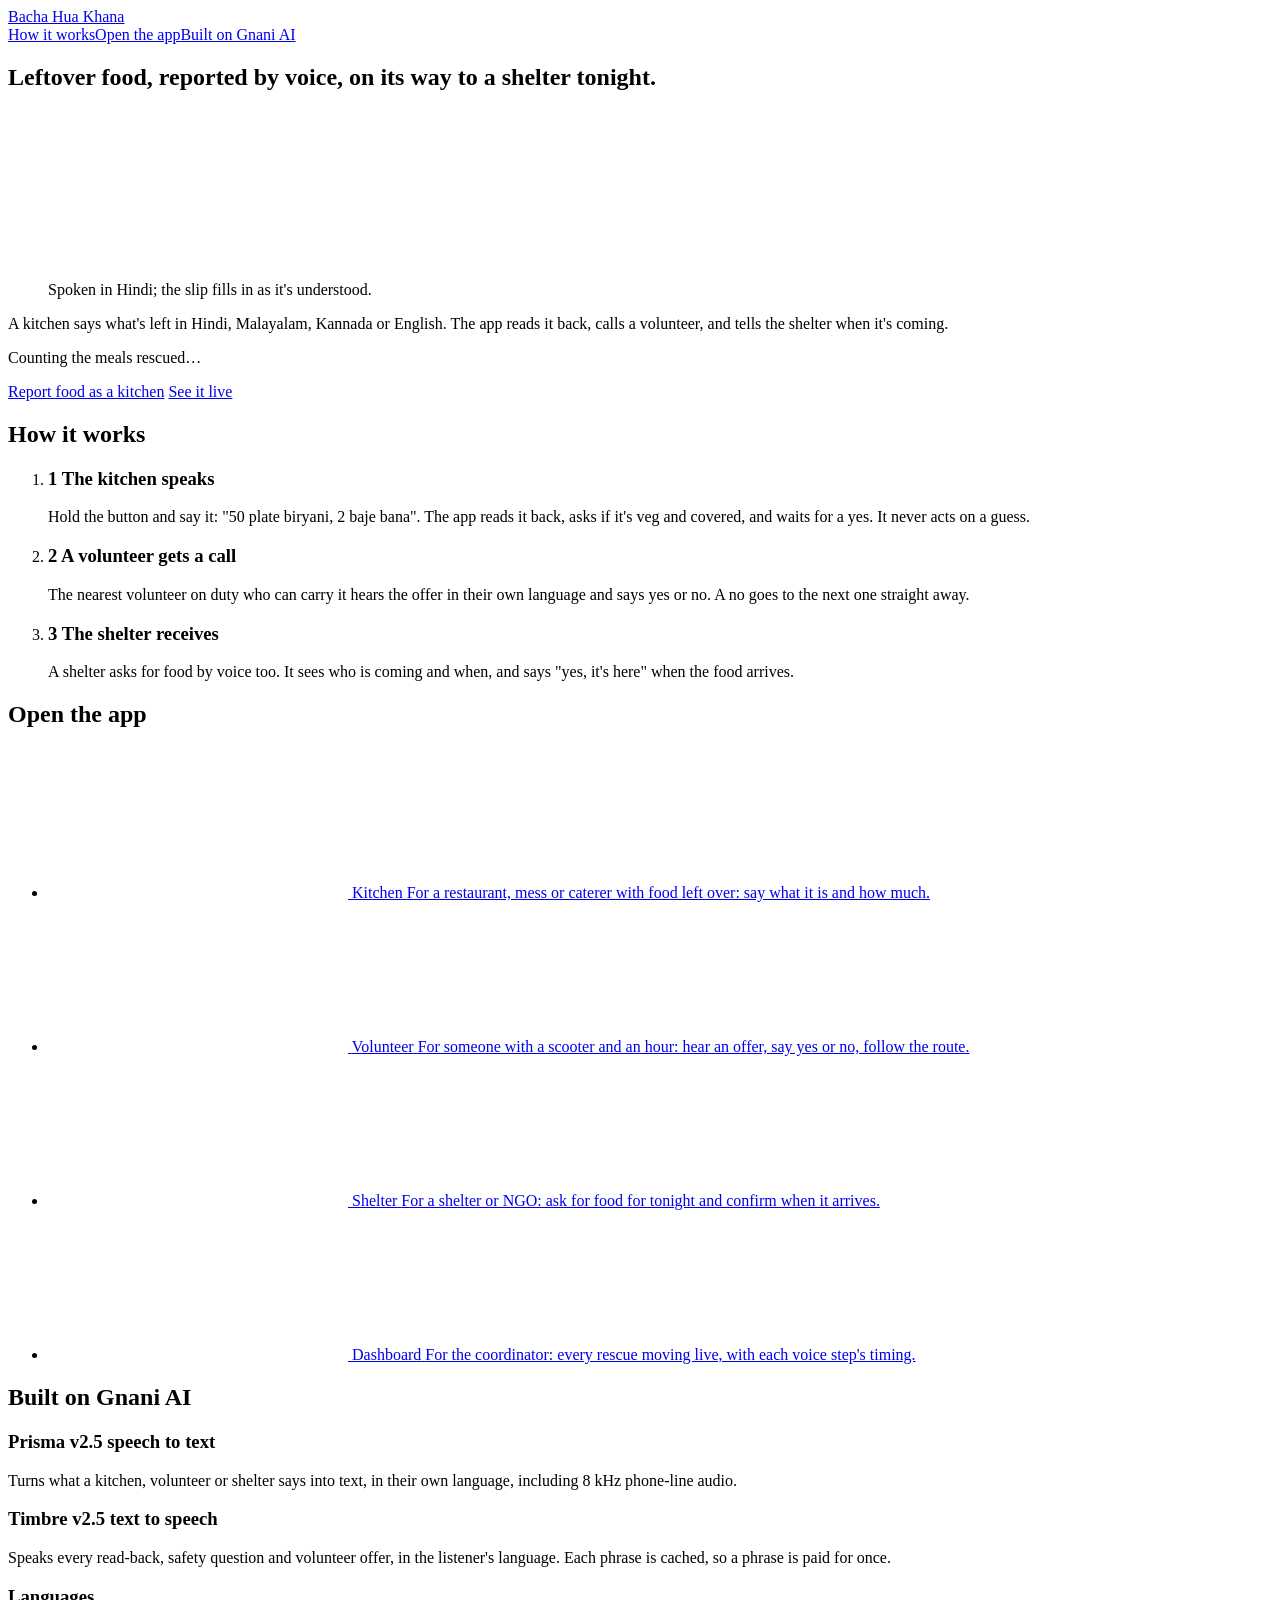
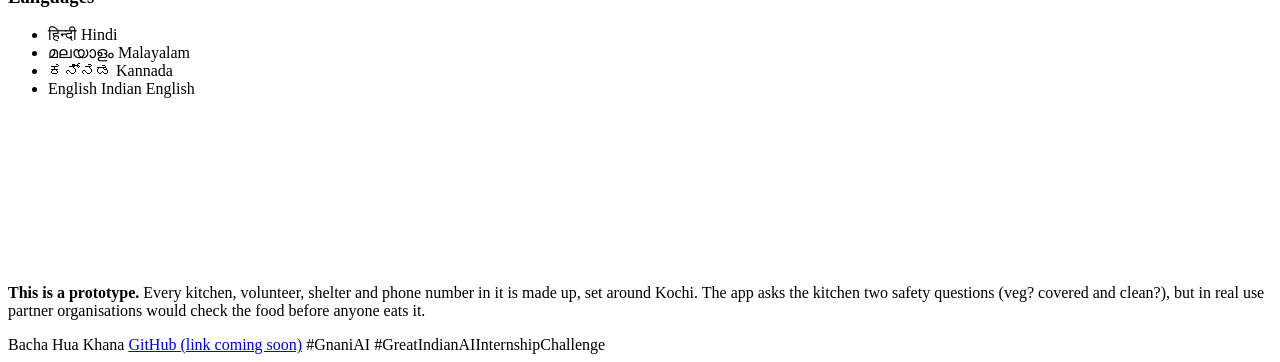
==== frontend/home/index.html @ 90af8d41 "before UI v2 Snapshot of the app after PROMPTS_UI.md (design system, the four screens, home page, i" ====
<!doctype html>
<html lang="en">
<head>
  <meta charset="utf-8">
  <meta name="viewport" content="width=device-width, initial-scale=1, viewport-fit=cover">
  <meta name="theme-color" content="#FAFAF7">
  <title>Bacha Hua Khana · leftover food, reported by voice</title>
  <meta name="description" content="A kitchen says what food is left in Hindi, Malayalam, Kannada or English. The app reads it back, calls a volunteer and tells the shelter when it's coming. Built on Gnani AI speech.">
  <link rel="preload" href="/assets/fonts/baloo2-latin-400-800.woff2" as="font" type="font/woff2" crossorigin>
  <link rel="preload" href="/assets/fonts/hind-latin-400.woff2" as="font" type="font/woff2" crossorigin>
  <link rel="icon" href="/assets/favicon.svg" type="image/svg+xml">
  <link rel="stylesheet" href="/assets/design.css">
  <link rel="stylesheet" href="/home/home.css">
</head>
<!-- The home page: one screen for judges and anyone opening the link. The hero is a real KOT
     slip writing itself in; the three small screens are the app's own components. -->
<body class="is-loading">
  <header class="bar">
    <a class="bar-brand" href="/">Bacha Hua Khana</a>
    <nav class="bar-links" aria-label="On this page">
      <a href="#how">How it works</a><a href="#open">Open the app</a><a href="#gnani">Built on Gnani AI</a>
    </nav>
  </header>

  <main data-reveal>
    <section class="hero wrap" aria-labelledby="hero-h">
      <h1 id="hero-h" class="hero-title">Leftover food, reported by voice, on its way to a shelter tonight.</h1>
      <figure class="hero-demo" aria-label="A kitchen reports food by voice">
        <p class="heard" id="heard" lang="hi-Latn">
          <svg class="icon" aria-hidden="true"><use href="/assets/icons.svg#mic"/></svg>
          <span id="heard-text"></span>
        </p>
        <div id="hero-slip" class="hero-slip"></div>
        <figcaption class="hero-cap" id="hero-cap">Spoken in Hindi; the slip fills in as it's understood.</figcaption>
      </figure>
      <div class="hero-copy">
        <p class="lede">A kitchen says what's left in Hindi, Malayalam, Kannada or English. The app
          reads it back, calls a volunteer, and tells the shelter when it's coming.</p>
        <p class="count" id="count" aria-live="polite">
          <span class="count-n num" id="count-n"></span><span class="count-label" id="count-label">Counting the meals rescued…</span>
        </p>
        <div class="cluster hero-actions">
          <a class="btn btn-primary" href="/kitchen/">Report food as a kitchen</a>
          <a class="btn btn-secondary" href="/dashboard/">See it live</a>
        </div>
      </div>
    </section>

    <section class="band" id="how" aria-labelledby="how-h">
      <div class="wrap">
        <h2 id="how-h">How it works</h2>
        <ol class="steps">
          <li class="step">
            <div class="phone" id="mini-kitchen" aria-hidden="true"></div>
            <h3><span class="step-n">1</span> The kitchen speaks</h3>
            <p>Hold the button and say it: "50 plate biryani, 2 baje bana". The app reads it back,
              asks if it's veg and covered, and waits for a yes. It never acts on a guess.</p>
          </li>
          <li class="step">
            <div class="phone" id="mini-volunteer" aria-hidden="true"></div>
            <h3><span class="step-n">2</span> A volunteer gets a call</h3>
            <p>The nearest volunteer on duty who can carry it hears the offer in their own language
              and says yes or no. A no goes to the next one straight away.</p>
          </li>
          <li class="step">
            <div class="phone" id="mini-shelter" aria-hidden="true"></div>
            <h3><span class="step-n">3</span> The shelter receives</h3>
            <p>A shelter asks for food by voice too. It sees who is coming and when, and says
              "yes, it's here" when the food arrives.</p>
          </li>
        </ol>
      </div>
    </section>

    <section class="wrap section" id="open" aria-labelledby="open-h">
      <h2 id="open-h">Open the app</h2>
      <ul class="apps">
        <li><a class="app" href="/kitchen/">
          <svg class="icon app-icon" aria-hidden="true"><use href="/assets/icons.svg#flame"/></svg>
          <span class="app-name">Kitchen</span>
          <span class="app-who">For a restaurant, mess or caterer with food left over: say what it is and how much.</span>
        </a></li>
        <li><a class="app" href="/volunteer/">
          <svg class="icon app-icon" aria-hidden="true"><use href="/assets/icons.svg#bike"/></svg>
          <span class="app-name">Volunteer</span>
          <span class="app-who">For someone with a scooter and an hour: hear an offer, say yes or no, follow the route.</span>
        </a></li>
        <li><a class="app" href="/ngo/">
          <svg class="icon app-icon" aria-hidden="true"><use href="/assets/icons.svg#people"/></svg>
          <span class="app-name">Shelter</span>
          <span class="app-who">For a shelter or NGO: ask for food for tonight and confirm when it arrives.</span>
        </a></li>
        <li><a class="app" href="/dashboard/">
          <svg class="icon app-icon" aria-hidden="true"><use href="/assets/icons.svg#clock"/></svg>
          <span class="app-name">Dashboard</span>
          <span class="app-who">For the coordinator: every rescue moving live, with each voice step's timing.</span>
        </a></li>
      </ul>
    </section>

    <section class="band" id="gnani" aria-labelledby="gnani-h">
      <div class="wrap">
        <h2 id="gnani-h">Built on Gnani AI</h2>
        <div class="engines">
          <article class="engine">
            <h3>Prisma v2.5 <span class="engine-kind">speech to text</span></h3>
            <p>Turns what a kitchen, volunteer or shelter says into text, in their own language,
              including 8 kHz phone-line audio.</p>
          </article>
          <article class="engine">
            <h3>Timbre v2.5 <span class="engine-kind">text to speech</span></h3>
            <p>Speaks every read-back, safety question and volunteer offer, in the listener's
              language. Each phrase is cached, so a phrase is paid for once.</p>
          </article>
          <article class="engine">
            <h3>Languages</h3>
            <ul class="langs">
              <li><span class="lang-native lang-name" lang="hi">हिन्दी</span> Hindi</li>
              <li><span class="lang-native lang-name" lang="ml">മലയാളം</span> Malayalam</li>
              <li><span class="lang-native lang-name" lang="kn">ಕನ್ನಡ</span> Kannada</li>
              <li><span class="lang-native lang-name" lang="en">English</span> Indian English</li>
            </ul>
          </article>
        </div>
        <div class="eval" id="eval" hidden>
          <h3>How well it understands</h3>
          <p class="eval-head" id="eval-head"></p>
          <div class="table-scroll" tabindex="0" role="region" aria-labelledby="eval-cap">
            <table class="eval-table">
              <caption id="eval-cap">Checks that matched what was spoken, by recording condition</caption>
              <thead><tr id="eval-cols"></tr></thead>
              <tbody id="eval-rows"></tbody>
            </table>
          </div>
          <p class="note" id="eval-run"></p>
          <p class="note" id="eval-caveat"></p>
        </div>
      </div>
    </section>

    <section class="wrap section" aria-label="About this prototype">
      <div class="callout callout--attention honest">
        <svg class="icon" aria-hidden="true"><use href="/assets/icons.svg#covered"/></svg>
        <p><strong>This is a prototype.</strong> Every kitchen, volunteer, shelter and phone number in
          it is made up, set around Kochi. The app asks the kitchen two safety questions (veg? covered
          and clean?), but in real use partner organisations would check the food before anyone eats it.</p>
      </div>
    </section>
  </main>

  <footer class="foot">
    <div class="wrap foot-row">
      <span class="foot-name">Bacha Hua Khana</span>
      <a href="#" aria-disabled="true" title="Link to be added">GitHub (link coming soon)</a>
      <span class="foot-tags">#GnaniAI #GreatIndianAIInternshipChallenge</span>
    </div>
  </footer>

  <script type="module" src="/home/home.js"></script>
</body>
</html>
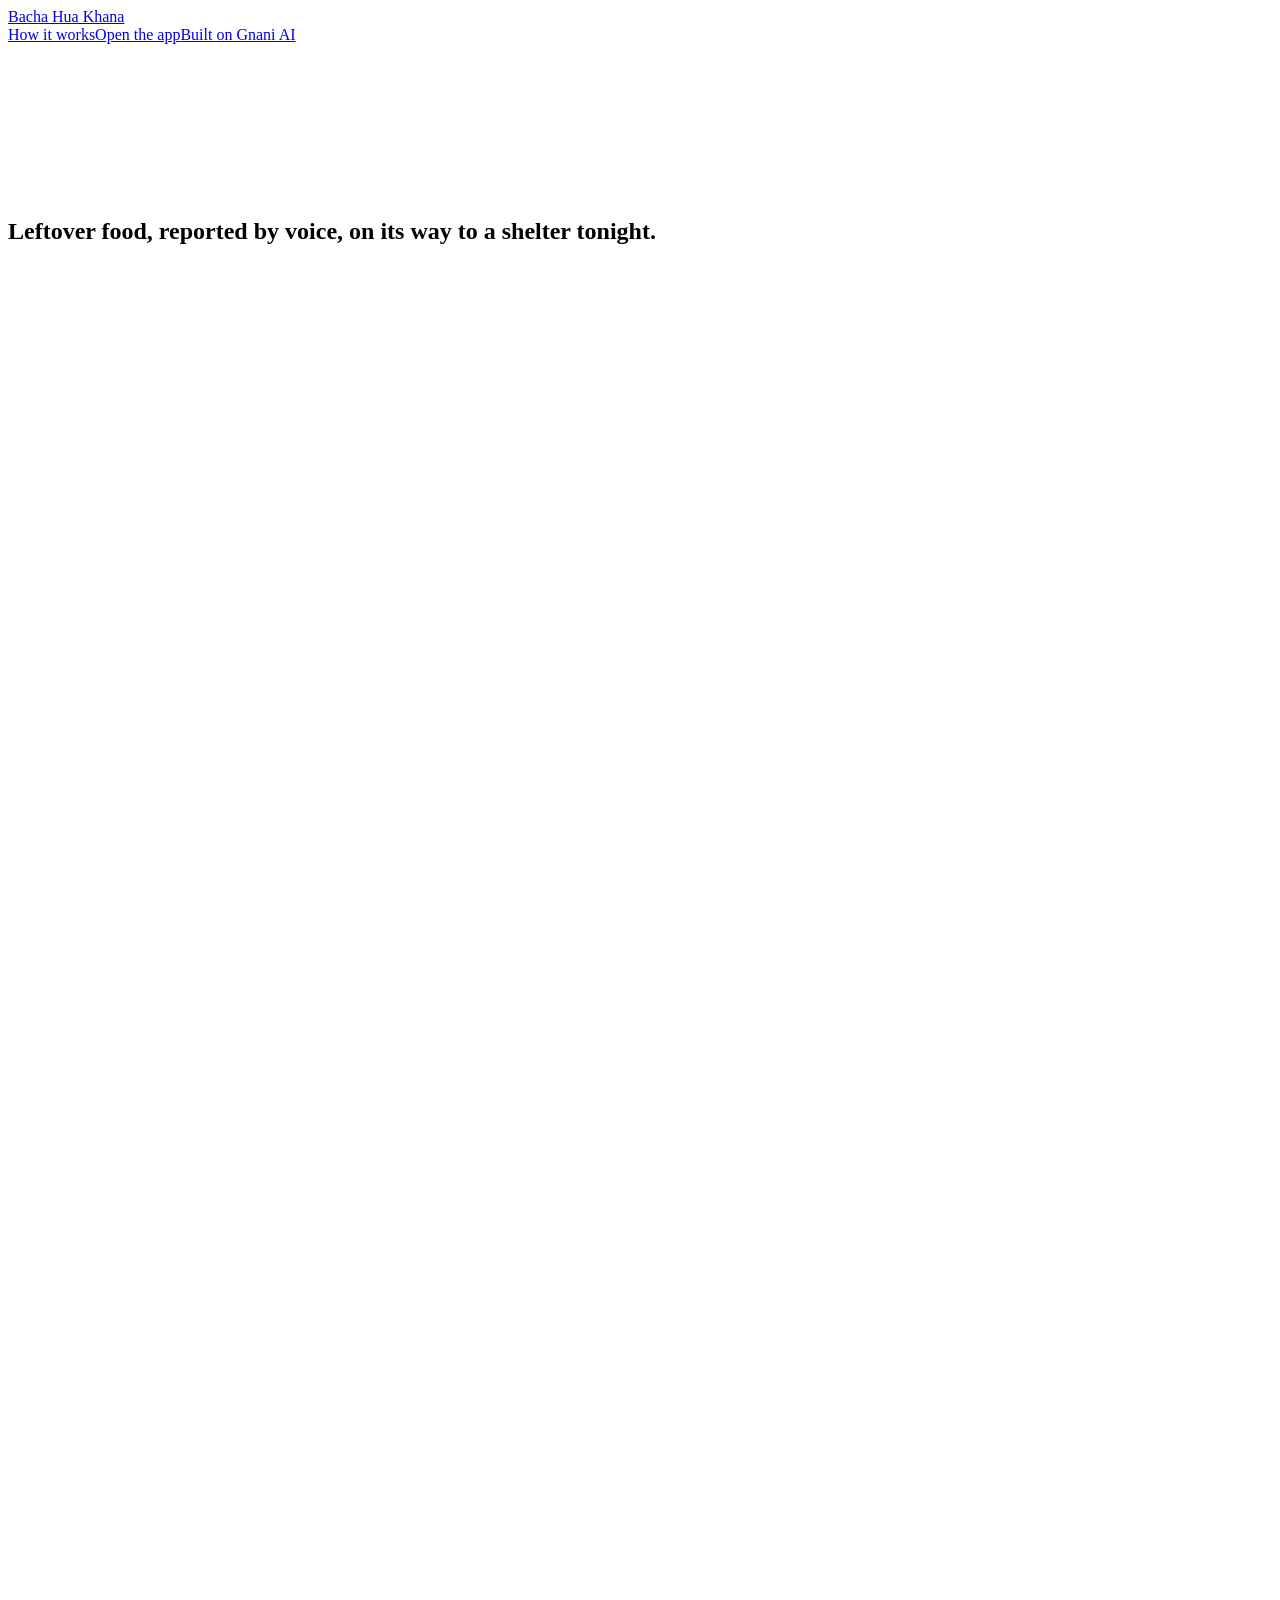
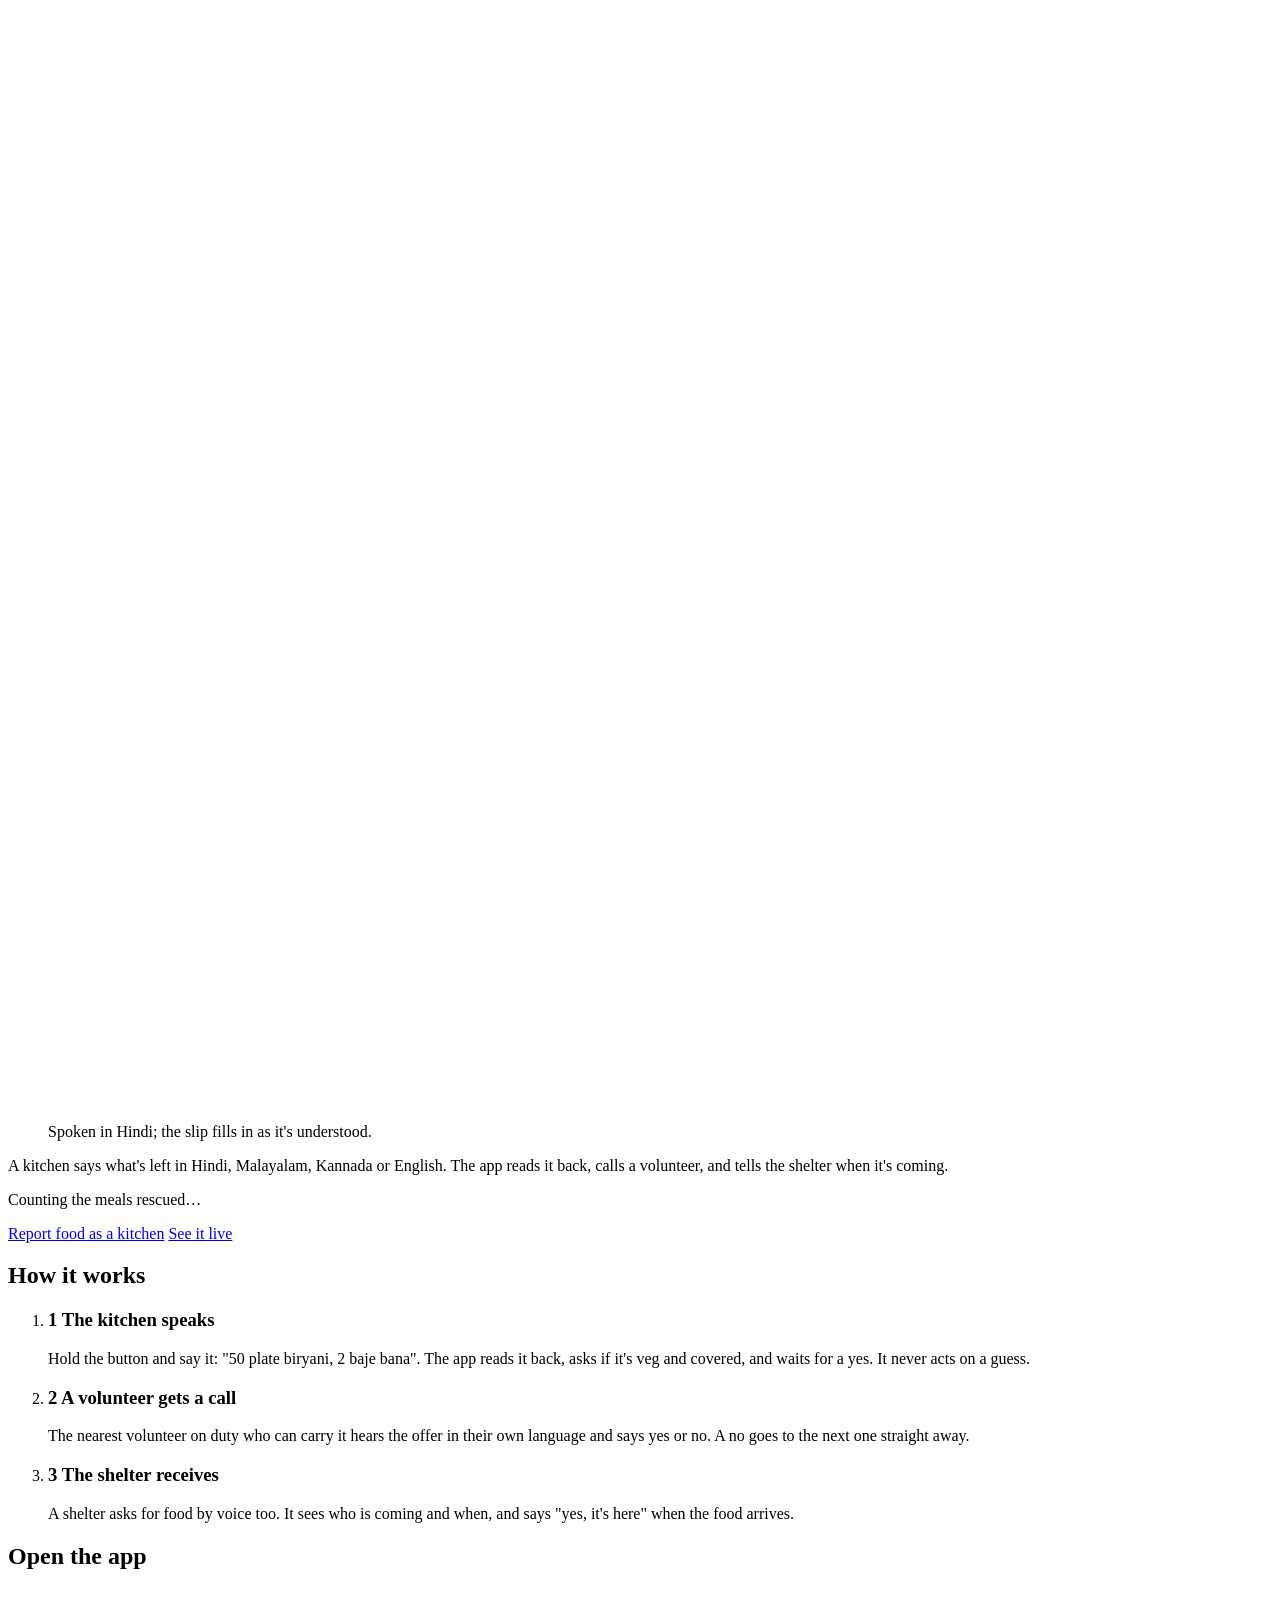
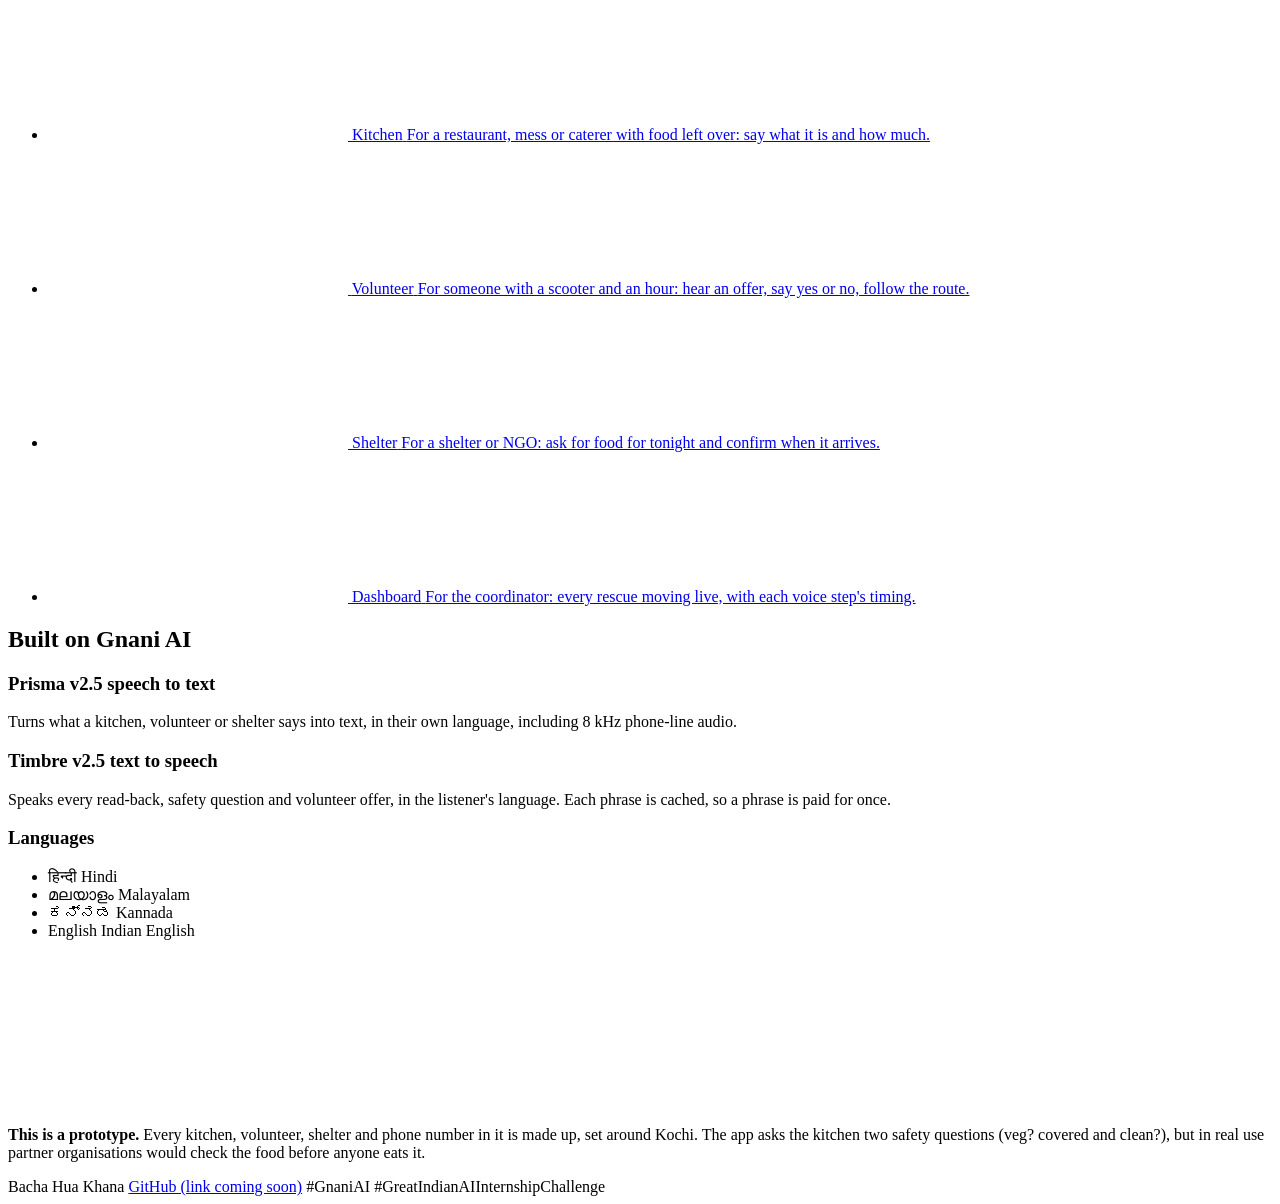
==== commit 80bfe698: "UI v2, Hindi voice fixes and live-tested workflow - One screen on a laptop for every app page (fitMi" ====
--- a/frontend/home/index.html
+++ b/frontend/home/index.html
@@ -20,17 +20,25 @@
     <nav class="bar-links" aria-label="On this page">
       <a href="#how">How it works</a><a href="#open">Open the app</a><a href="#gnani">Built on Gnani AI</a>
     </nav>
+    <!-- On a laptop the page is one screen and these tabs switch what fills it (home.js, home.css). -->
+    <div class="tablist" id="tablist" role="tablist" aria-label="Bacha Hua Khana" hidden></div>
   </header>
 
   <main data-reveal>
-    <section class="hero wrap" aria-labelledby="hero-h">
+    <h1 class="visually-hidden" id="site-h" hidden>Bacha Hua Khana</h1>  <!-- while another tab hides the hero's -->
+    <section class="hero wrap has-kolam" id="home" aria-labelledby="hero-h">
+      <svg class="kolam kolam--bottom-left" aria-hidden="true"><use href="/assets/illustrations.svg#kolam"/></svg>
       <h1 id="hero-h" class="hero-title">Leftover food, reported by voice, on its way to a shelter tonight.</h1>
       <figure class="hero-demo" aria-label="A kitchen reports food by voice">
         <p class="heard" id="heard" lang="hi-Latn">
           <svg class="icon" aria-hidden="true"><use href="/assets/icons.svg#mic"/></svg>
           <span id="heard-text"></span>
         </p>
-        <div id="hero-slip" class="hero-slip"></div>
+        <div class="hero-stage">
+          <svg class="illus hero-leaf" viewBox="0 0 140 240" preserveAspectRatio="none" aria-hidden="true"><use href="/assets/illustrations.svg#banana-leaf-tall"/></svg>
+          <div id="hero-slip" class="hero-slip"></div>
+          <svg class="illus hero-tiffin" viewBox="0 0 64 100" aria-hidden="true"><use href="/assets/illustrations.svg#tiffin"/></svg>
+        </div>
         <figcaption class="hero-cap" id="hero-cap">Spoken in Hindi; the slip fills in as it's understood.</figcaption>
       </figure>
       <div class="hero-copy">
@@ -46,6 +54,8 @@
       </div>
     </section>
 
+    <!-- On a phone these read one after another. On a laptop each is a tab of its own, and
+         "Open the app" stands under the hero on the first one. -->
     <section class="band" id="how" aria-labelledby="how-h">
       <div class="wrap">
         <h2 id="how-h">How it works</h2>
@@ -138,7 +148,7 @@
       </div>
     </section>
 
-    <section class="wrap section" aria-label="About this prototype">
+    <section class="wrap section" id="about" aria-label="About this prototype">
       <div class="callout callout--attention honest">
         <svg class="icon" aria-hidden="true"><use href="/assets/icons.svg#covered"/></svg>
         <p><strong>This is a prototype.</strong> Every kitchen, volunteer, shelter and phone number in
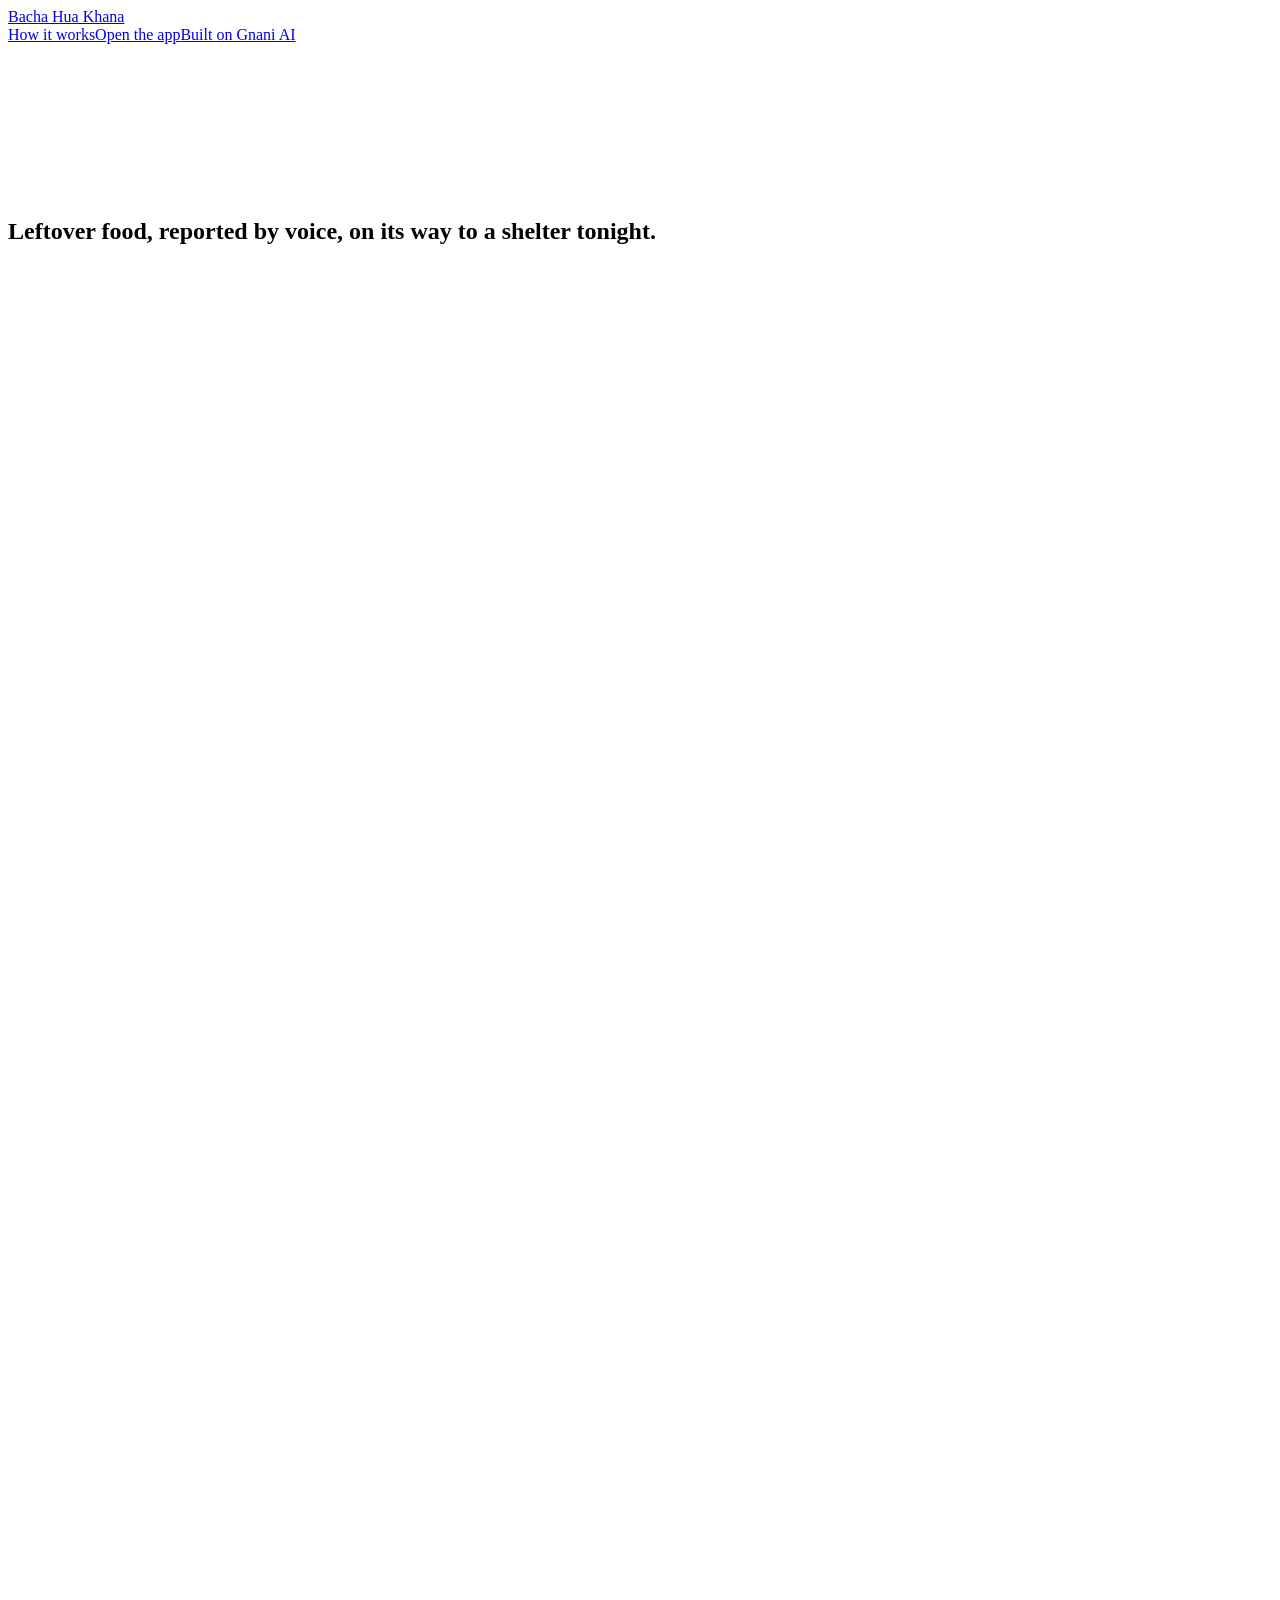
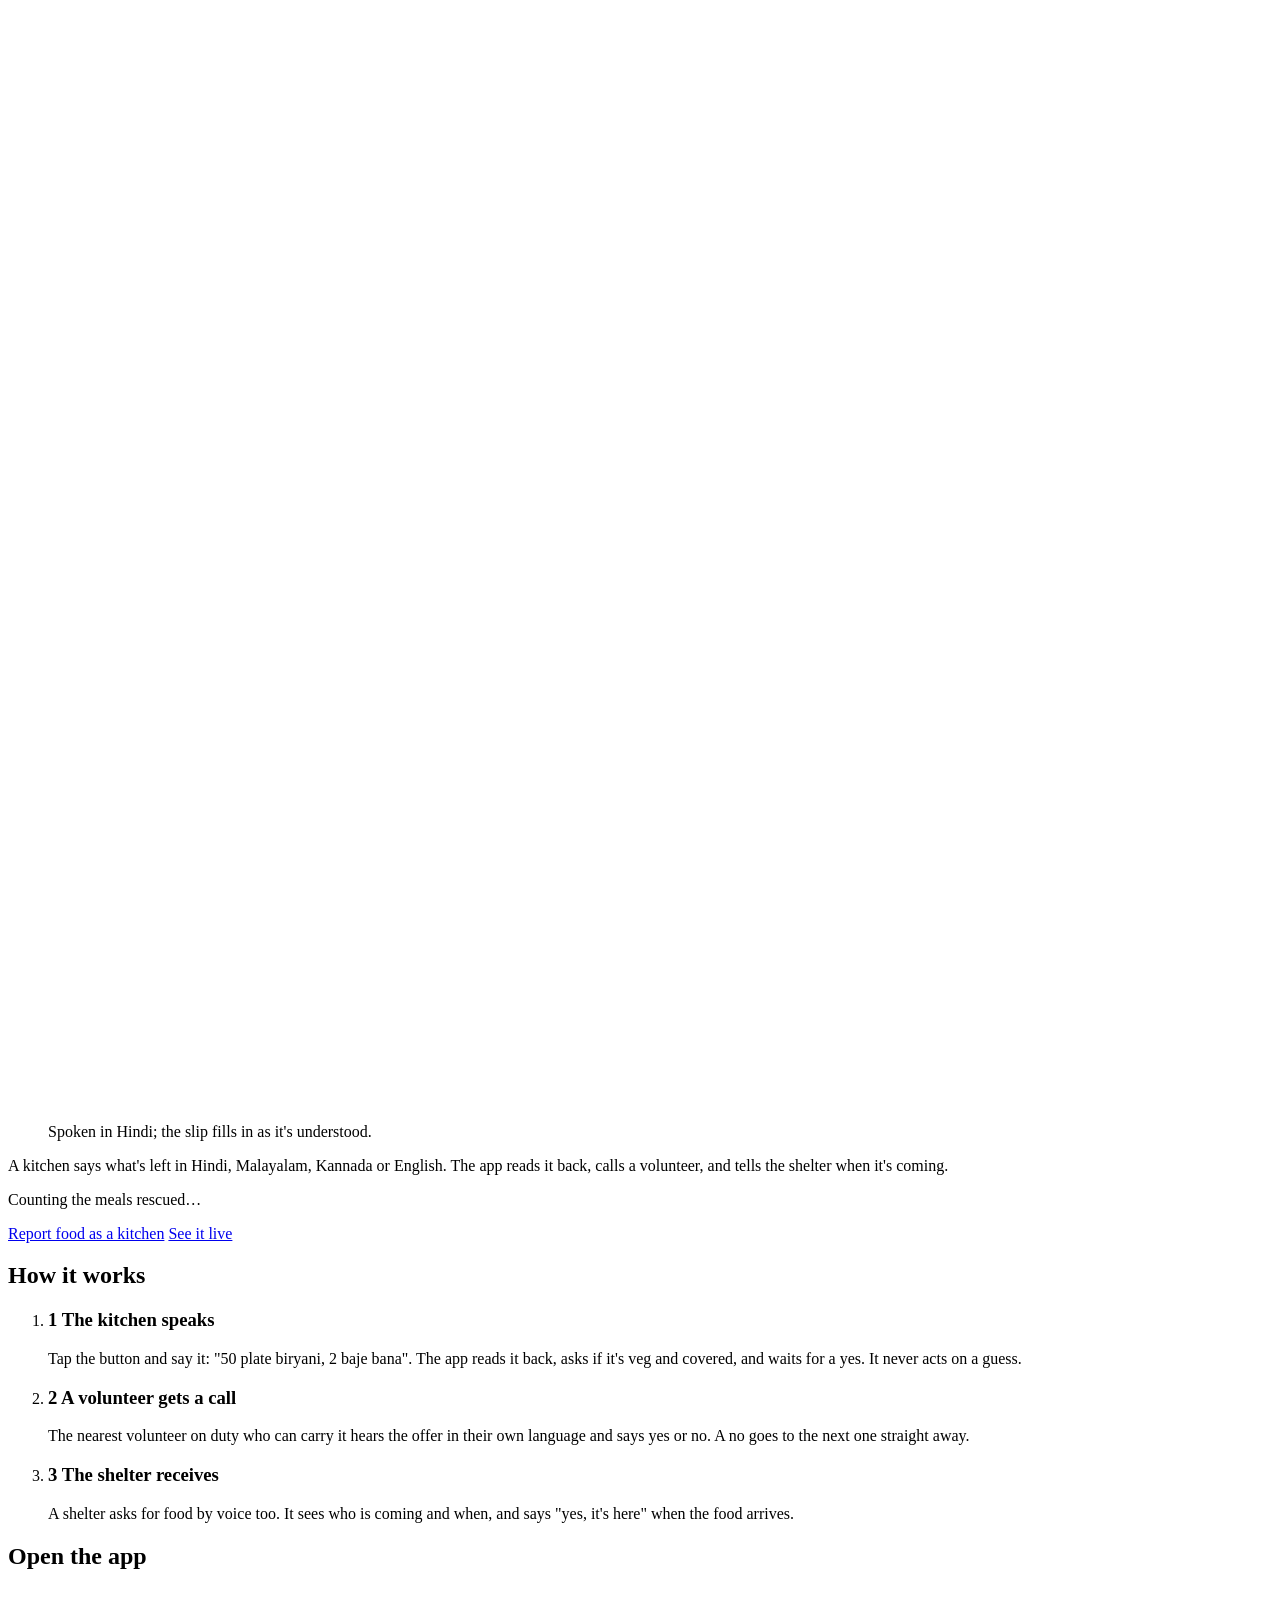
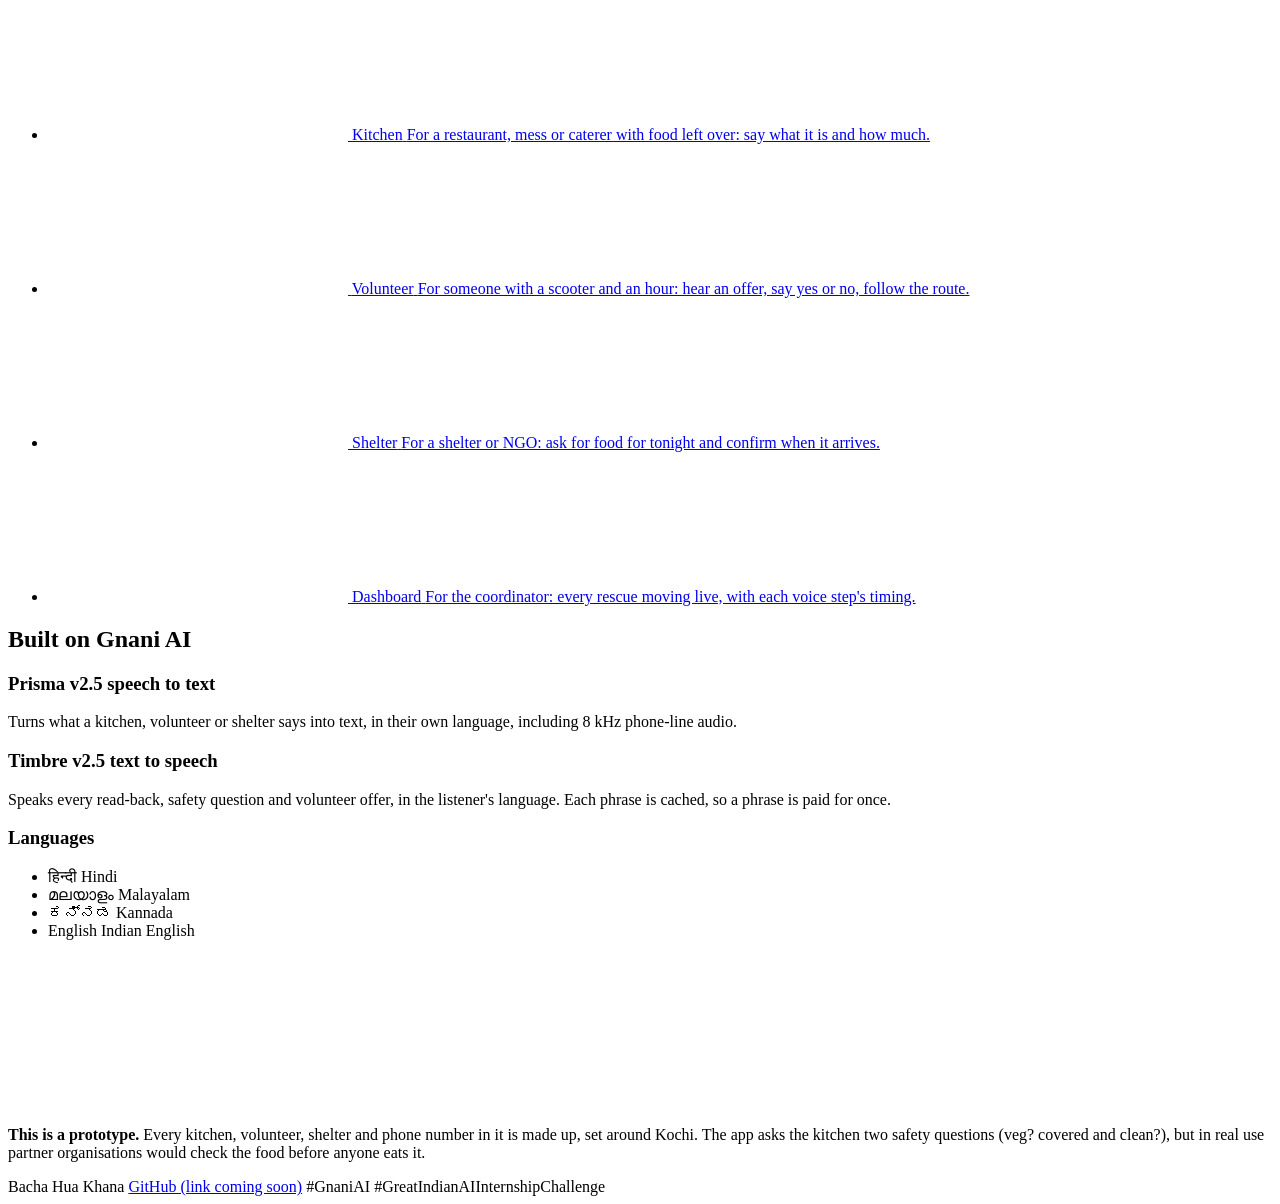
==== commit 431691e1: "Default drop point and tap-to-talk with auto-stop Default drop point: - Food that fits no open need " ====
--- a/frontend/home/index.html
+++ b/frontend/home/index.html
@@ -63,7 +63,7 @@
           <li class="step">
             <div class="phone" id="mini-kitchen" aria-hidden="true"></div>
             <h3><span class="step-n">1</span> The kitchen speaks</h3>
-            <p>Hold the button and say it: "50 plate biryani, 2 baje bana". The app reads it back,
+            <p>Tap the button and say it: "50 plate biryani, 2 baje bana". The app reads it back,
               asks if it's veg and covered, and waits for a yes. It never acts on a guess.</p>
           </li>
           <li class="step">
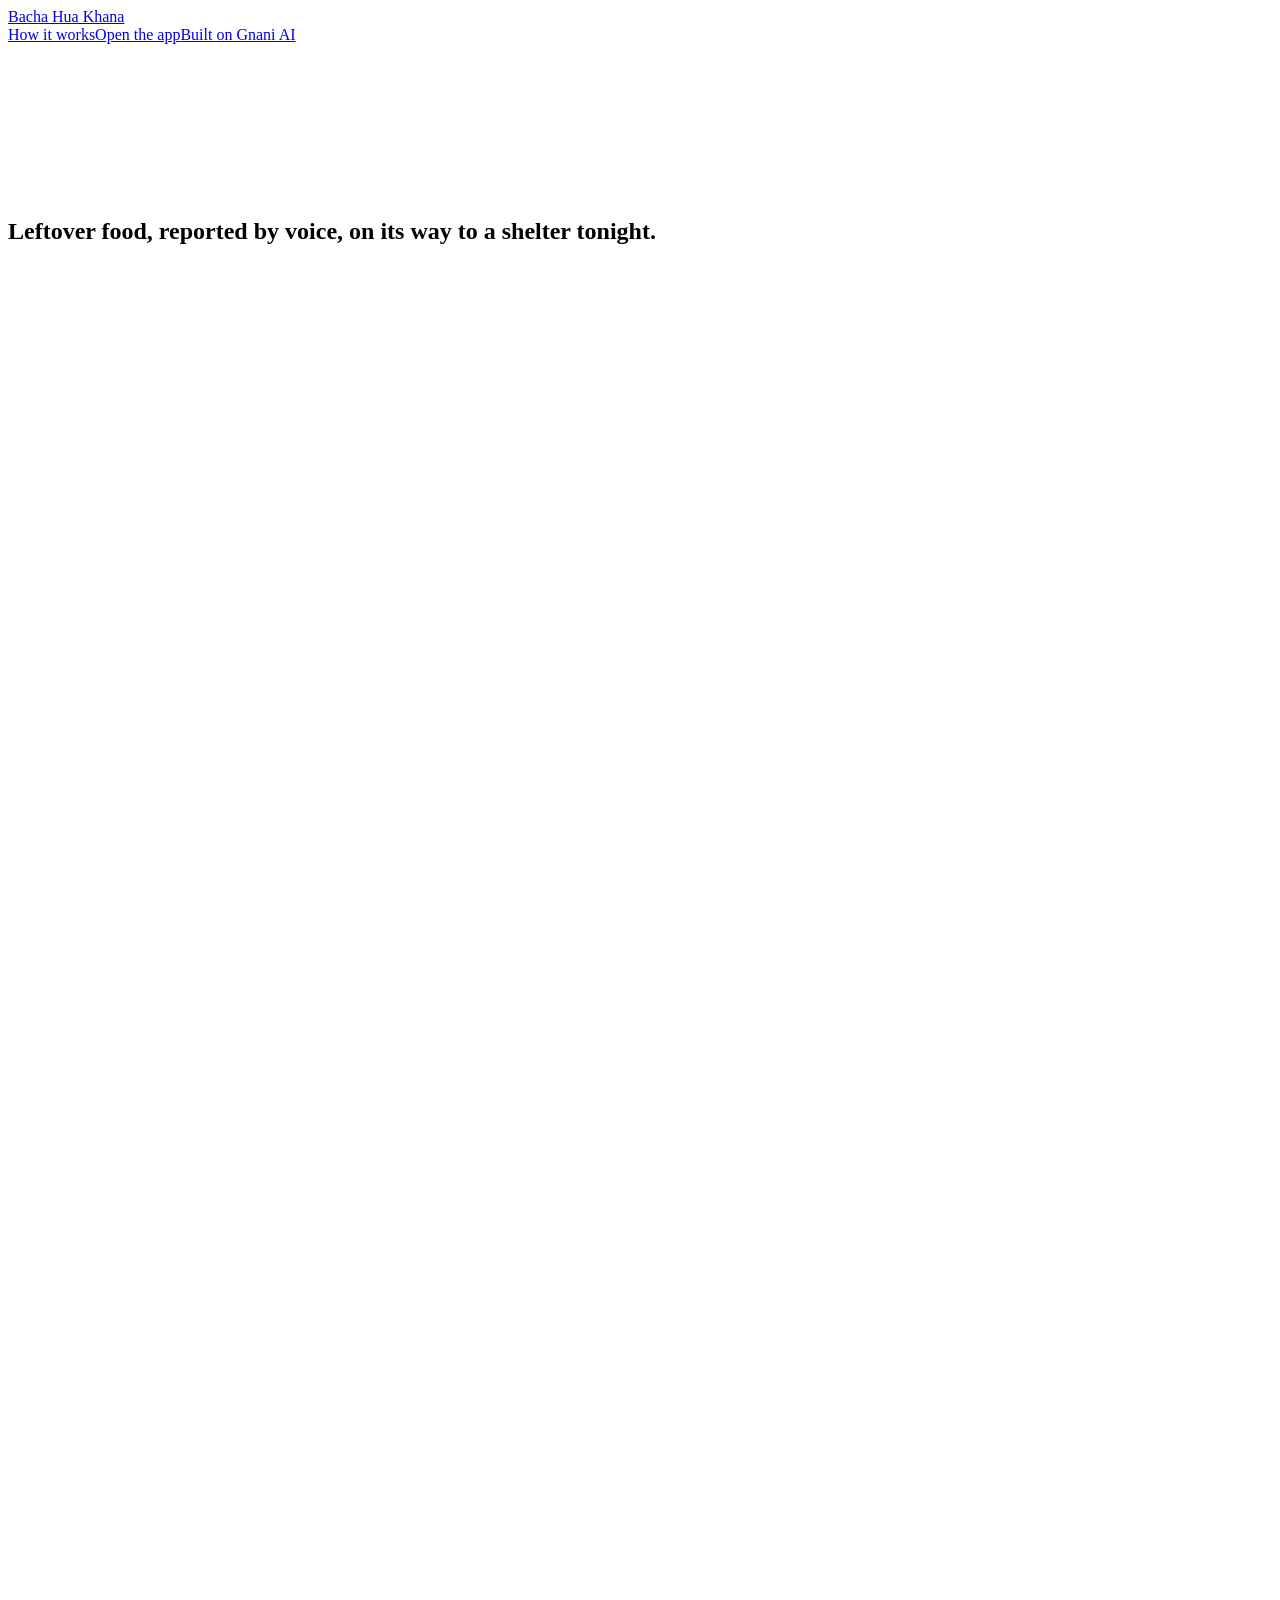
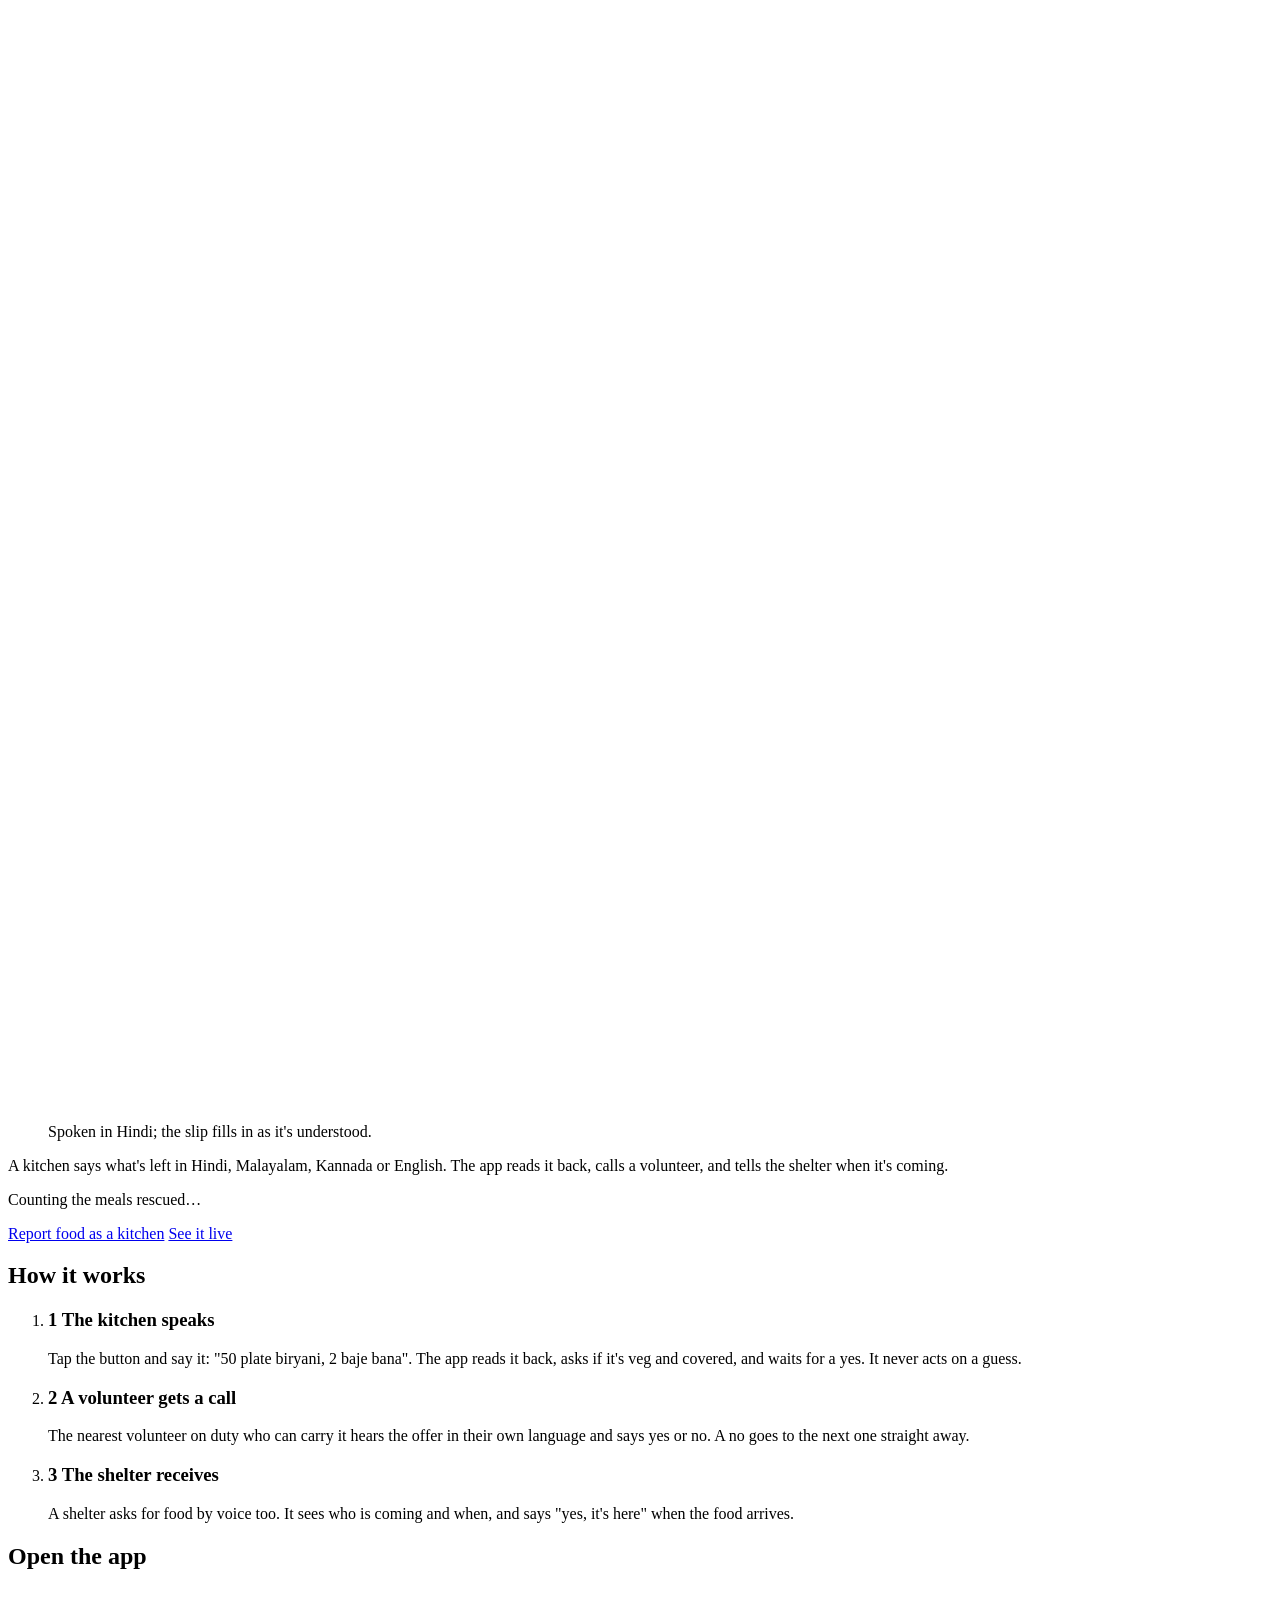
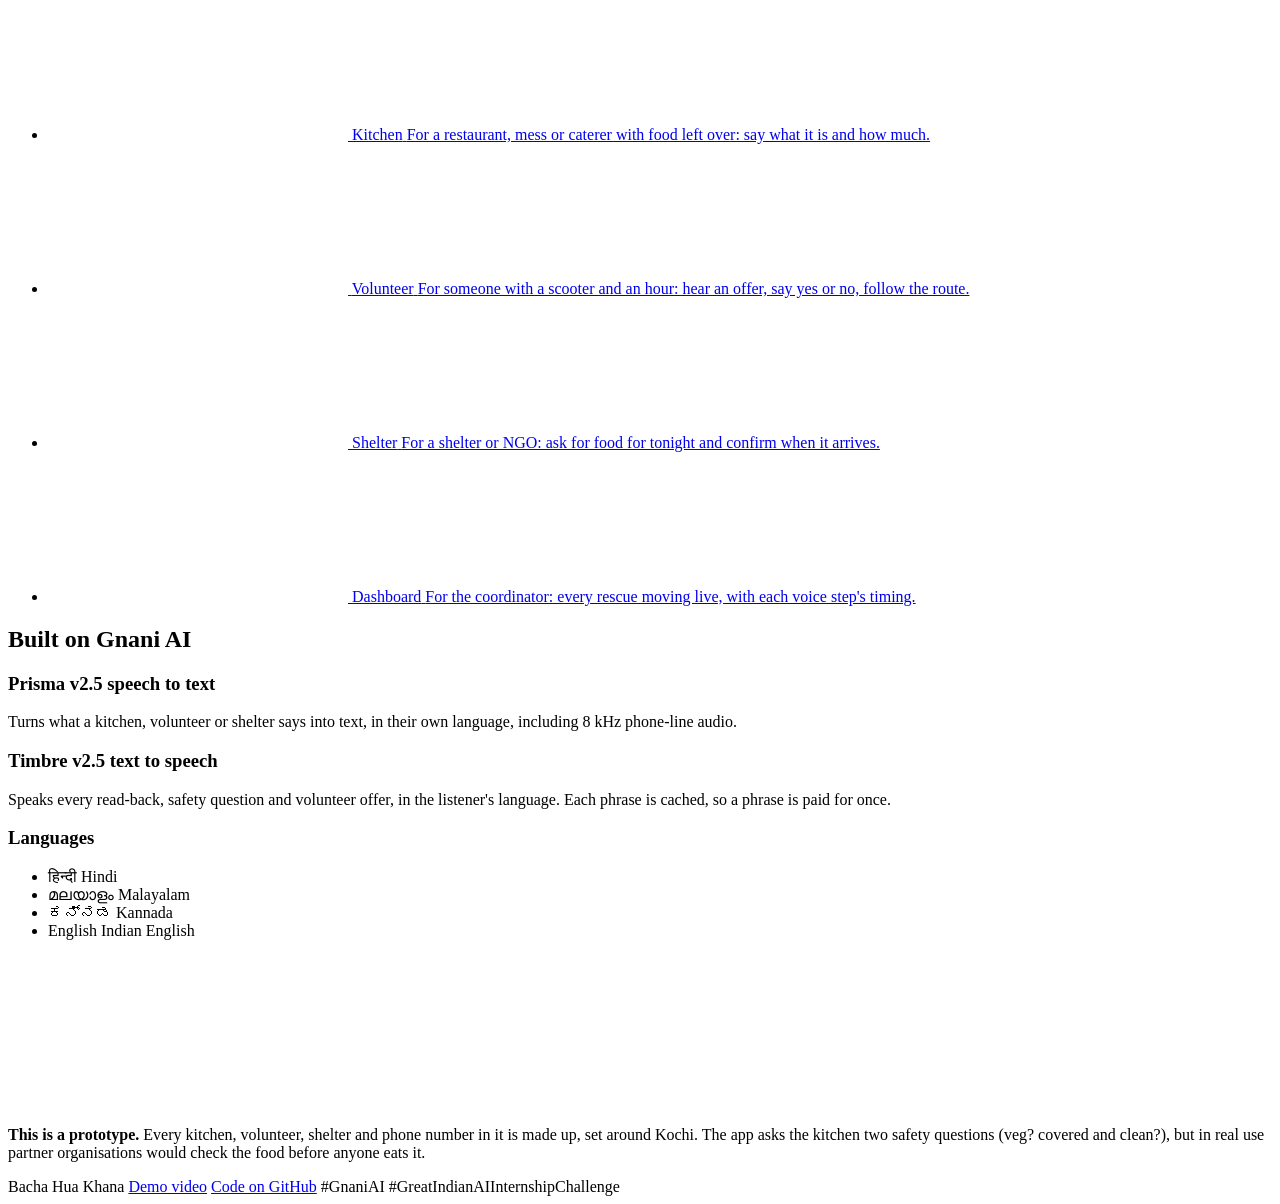
==== commit 10ccde4a: "Link the demo video and the GitHub repo The home page footer had a disabled "GitHub (link coming soo" ====
--- a/frontend/home/index.html
+++ b/frontend/home/index.html
@@ -161,7 +161,8 @@
   <footer class="foot">
     <div class="wrap foot-row">
       <span class="foot-name">Bacha Hua Khana</span>
-      <a href="#" aria-disabled="true" title="Link to be added">GitHub (link coming soon)</a>
+      <a href="https://drive.google.com/file/d/12cUXhsOdToK_45wKHgcAz0bC6n48m_FJ/view?usp=drive_link" target="_blank" rel="noopener">Demo video</a>
+      <a href="https://github.com/Vaibhav4581/Gnani" target="_blank" rel="noopener">Code on GitHub</a>
       <span class="foot-tags">#GnaniAI #GreatIndianAIInternshipChallenge</span>
     </div>
   </footer>
